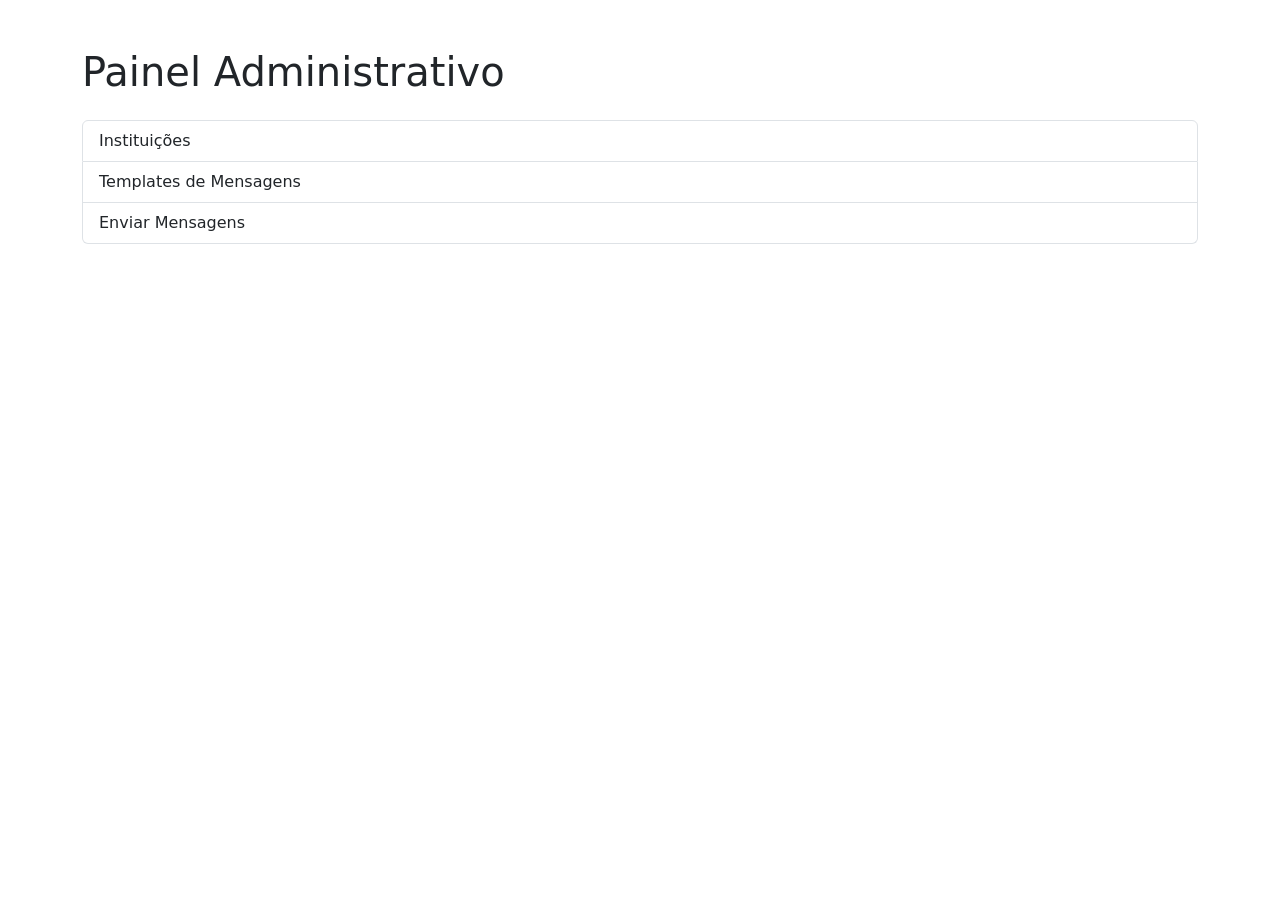
==== frontend/index.html @ 04952bef "feat: estrutura de pastas e logica institutions.js" ====
<!doctype html>
<html lang="pt-BR">
  <head>
    <meta charset="UTF-8" />
    <title>WhatsApp Chatbot</title>

    <link
      href="https://cdn.jsdelivr.net/npm/bootstrap@5.3.8/dist/css/bootstrap.min.css"
      rel="stylesheet"
    />
  </head>
  <body>
    <div class="container mt-5">
      <h1>Painel Administrativo</h1>

      <div class="list-group mt-4">
        <a
          href="pages/institutions.html"
          class="list-group-item list-group-item-action"
        >
          Instituições
        </a>

        <a
          href="pages/messages.html"
          class="list-group-item list-group-item-action"
        >
          Templates de Mensagens
        </a>

        <a
          href="pages/send-messages.html"
          class="list-group-item list-group-item-action"
        >
          Enviar Mensagens
        </a>
      </div>
    </div>
  </body>
</html>
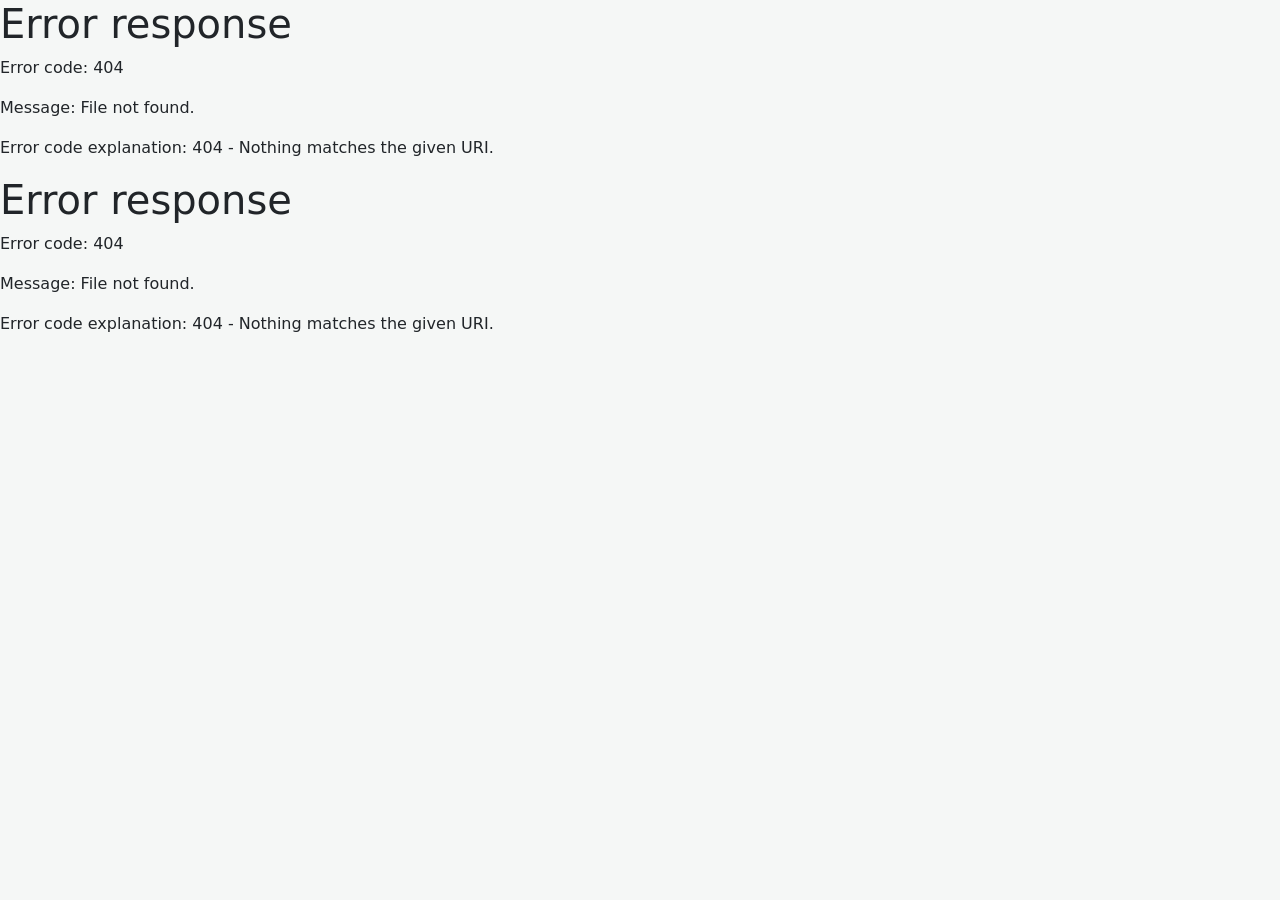
==== commit 07cdc508: "refactor: novo layout tela index" ====
--- a/frontend/index.html
+++ b/frontend/index.html
@@ -2,39 +2,25 @@
 <html lang="pt-BR">
   <head>
     <meta charset="UTF-8" />
-    <title>WhatsApp Chatbot</title>
+    <title>DoaBot - Painel</title>
 
     <link
       href="https://cdn.jsdelivr.net/npm/bootstrap@5.3.8/dist/css/bootstrap.min.css"
       rel="stylesheet"
     />
+
+    <link rel="stylesheet" href="assets/css/global.css" />
   </head>
+
   <body>
-    <div class="container mt-5">
-      <h1>Painel Administrativo</h1>
+    <!-- HEADER -->
+    <div id="header"></div>
 
-      <div class="list-group mt-4">
-        <a
-          href="pages/institutions.html"
-          class="list-group-item list-group-item-action"
-        >
-          Instituições
-        </a>
+    <div class="app-container">
+      <!-- SIDEBAR -->
+      <div id="sidebar"></div>
+    </div>
 
-        <a
-          href="pages/messages.html"
-          class="list-group-item list-group-item-action"
-        >
-          Templates de Mensagens
-        </a>
-
-        <a
-          href="pages/send-messages.html"
-          class="list-group-item list-group-item-action"
-        >
-          Enviar Mensagens
-        </a>
-      </div>
-    </div>
+    <script src="assets/js/layout.js"></script>
   </body>
 </html>
--- a/frontend/assets/css/global.css
+++ b/frontend/assets/css/global.css
@@ -0,0 +1,107 @@
+:root {
+  --green-primary: #2e7d32;
+  --green-light: #ccf1cf;
+  --green-dark: #1b5e20;
+}
+
+body {
+  background: #f5f7f6;
+}
+
+@font-face {
+  font-family: "Hey August";
+  src: url("../fonts/HeyAugust.otf") format("opentype");
+}
+
+/* HEADER */
+.app-header {
+  background: var(--green-primary);
+  color: white;
+  height: 64px;
+  display: flex;
+  align-items: center;
+  justify-content: space-between;
+  padding: 0 20px;
+  box-shadow: 0 2px 10px rgba(0, 0, 0, 0.15);
+}
+
+/* esquerda */
+.app-header .logo {
+  display: flex;
+  align-items: center;
+  gap: 10px;
+}
+
+/* título DoaBot */
+.app-title {
+  font-family: "Hey August", cursive;
+  font-size: 1.6rem;
+  color: white;
+}
+
+/* direita */
+.header-right {
+  display: flex;
+  align-items: center;
+}
+
+.header-title {
+  color: white;
+  font-size: 1rem;
+  font-weight: 500;
+  opacity: 0.95;
+}
+
+/* SIDEBAR */
+.app-sidebar {
+  width: 260px;
+  background: white;
+  height: calc(100vh - 64px);
+  border-right: 1px solid #eaeaea;
+  padding: 20px 10px;
+}
+
+.sidebar-item {
+  display: block;
+  padding: 12px 16px;
+  border-radius: 8px;
+  color: #333;
+  text-decoration: none;
+  margin-bottom: 8px;
+  transition: 0.2s;
+}
+
+.sidebar-item:hover {
+  background: var(--green-light);
+  color: var(--green-dark);
+}
+
+.sidebar-item.active {
+  background: var(--green-primary);
+  color: white;
+}
+
+/* LAYOUT */
+.app-container {
+  display: flex;
+}
+
+.app-content {
+  flex: 1;
+  padding: 20px;
+}
+
+/* RESPONSIVO */
+@media (max-width: 768px) {
+  .app-sidebar {
+    width: 100%;
+    height: auto;
+    display: flex;
+    overflow-x: auto;
+    gap: 10px;
+  }
+
+  .app-container {
+    flex-direction: column;
+  }
+}
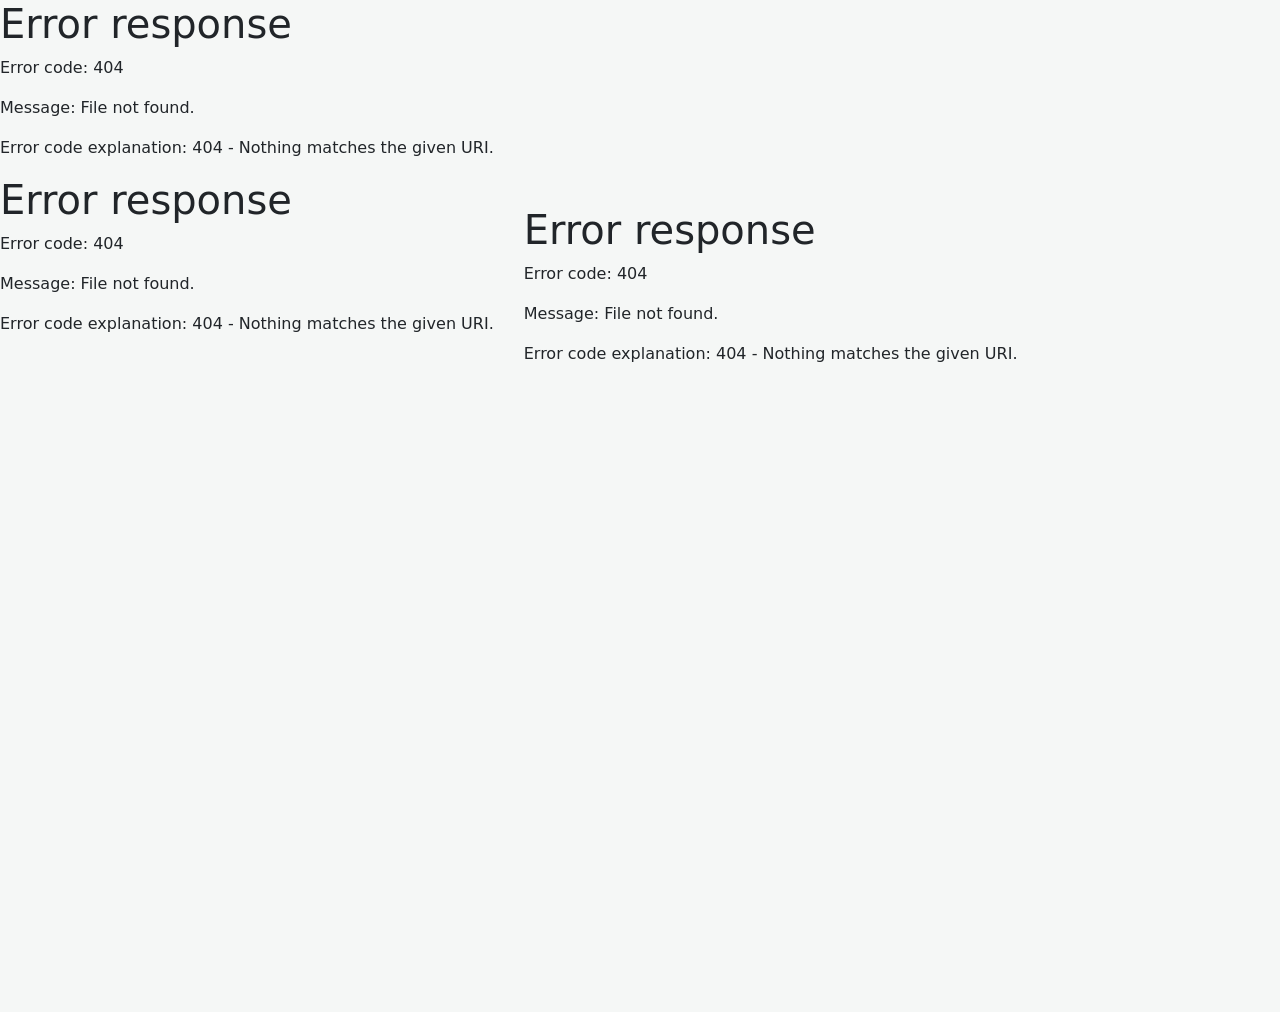
==== commit 4fa002e0: "refactor: SPA para o sistema" ====
--- a/frontend/index.html
+++ b/frontend/index.html
@@ -13,14 +13,16 @@
   </head>
 
   <body>
-    <!-- HEADER -->
     <div id="header"></div>
 
     <div class="app-container">
-      <!-- SIDEBAR -->
       <div id="sidebar"></div>
+
+      <main id="content-area" class="app-content"></main>
     </div>
 
+    <script src="assets/js/config.js"></script>
+    <script src="assets/js/api.js"></script>
     <script src="assets/js/layout.js"></script>
   </body>
 </html>
--- a/frontend/assets/css/global.css
+++ b/frontend/assets/css/global.css
@@ -88,7 +88,49 @@
 
 .app-content {
   flex: 1;
-  padding: 20px;
+  padding: 30px;
+  overflow-y: auto;
+  height: calc(100vh - 64px);
+}
+
+.page-header {
+  margin-bottom: 25px;
+}
+
+.page-header h2 {
+  font-weight: 600;
+  color: var(--green-dark);
+}
+
+.dashboard-card {
+  border: none;
+  border-radius: 14px;
+  box-shadow: 0 4px 14px rgba(0, 0, 0, 0.08);
+  transition: 0.2s;
+}
+
+.dashboard-card:hover {
+  transform: translateY(-2px);
+}
+
+.card {
+  border-radius: 14px;
+}
+
+.table {
+  background: white;
+}
+
+.form-section {
+  background: white;
+  border-radius: 14px;
+  padding: 24px;
+  box-shadow: 0 2px 12px rgba(0, 0, 0, 0.08);
+}
+
+.section-title {
+  color: var(--green-dark);
+  margin-bottom: 20px;
 }
 
 /* RESPONSIVO */
